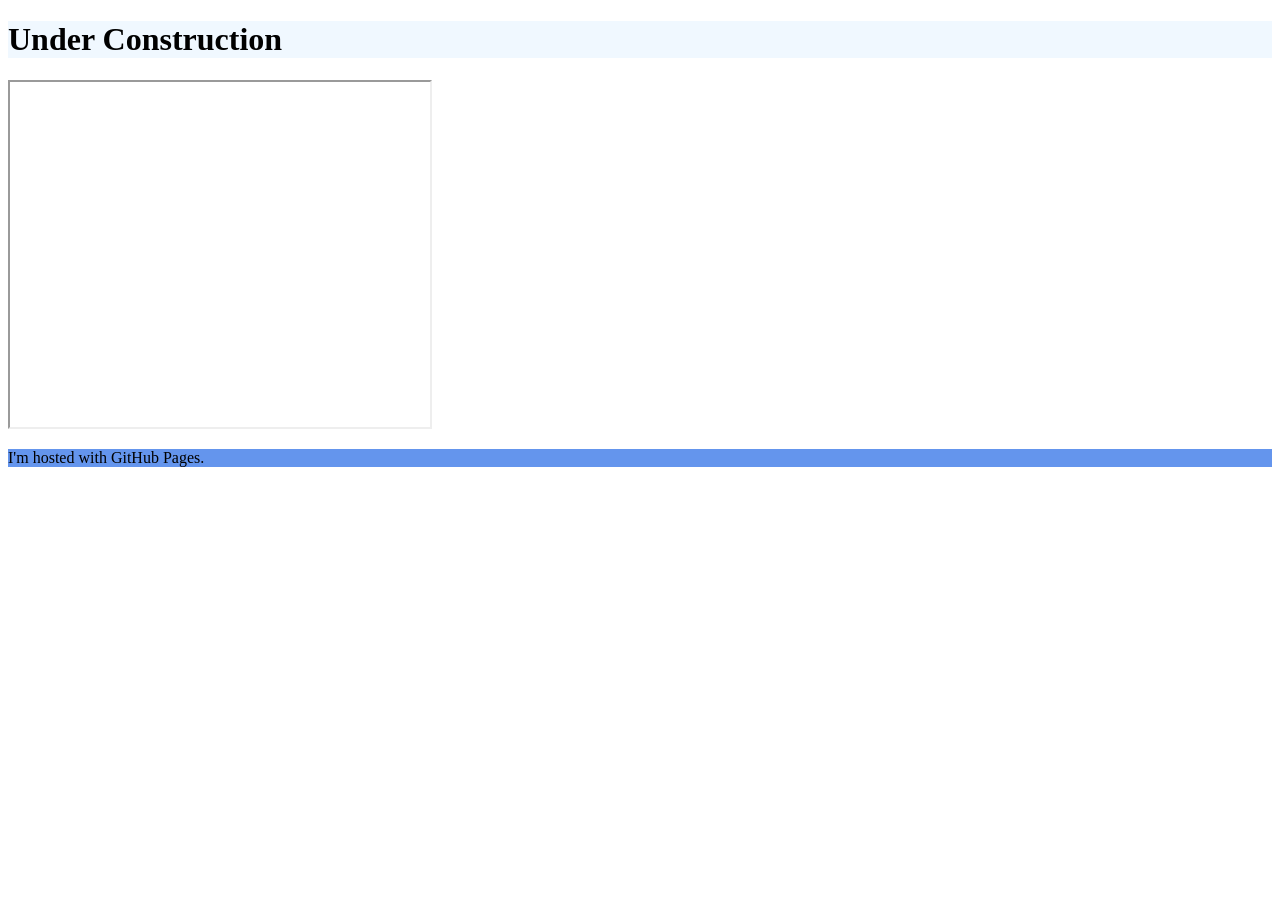
==== index.html @ 46544755 "Update index.html" ====
<!DOCTYPE html>
<html lang="en">
  <head>
    <meta charset="UTF-8">
    <meta name="viewport" content="width=device-width, initial-scale=1.0">
    <title> 
    </title>
</head>
  
<body>
<h1 style="background-color:AliceBlue;">Under Construction</h1>
  <iframe width="420" height="345" src="https://youtube.com/shorts/hvF4Pf3-Cr4?si=mb6-e2V7aF9RoMpY">
</iframe>

<p style="background-color:CornflowerBlue;">I'm hosted with GitHub Pages.</p>
</body>
  
</html>
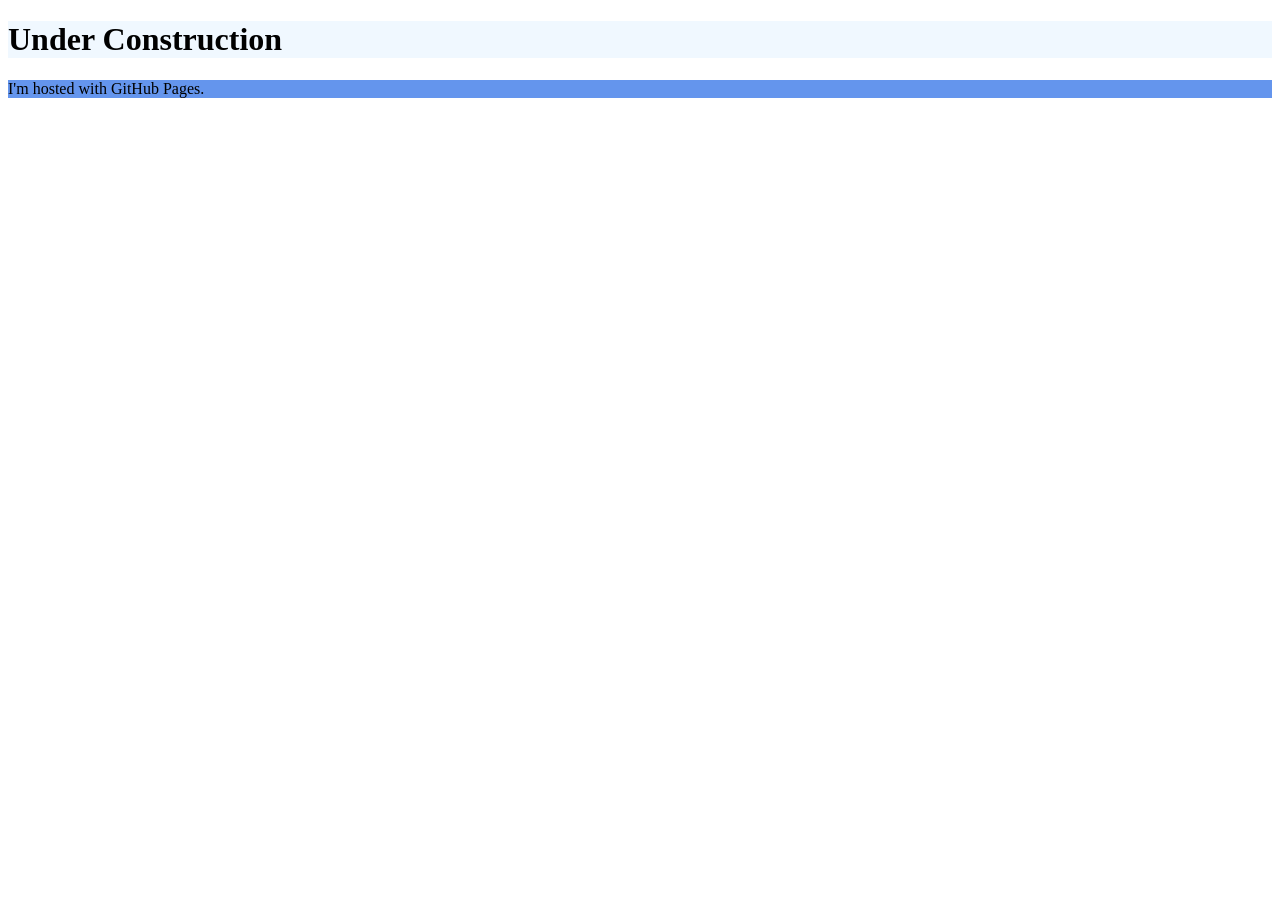
==== commit 6b1b5c69: "Update index.html" ====
--- a/index.html
+++ b/index.html
@@ -9,8 +9,7 @@
   
 <body>
 <h1 style="background-color:AliceBlue;">Under Construction</h1>
-  <iframe width="420" height="345" src="https://youtube.com/shorts/hvF4Pf3-Cr4?si=mb6-e2V7aF9RoMpY">
-</iframe>
+ 
 
 <p style="background-color:CornflowerBlue;">I'm hosted with GitHub Pages.</p>
 </body>
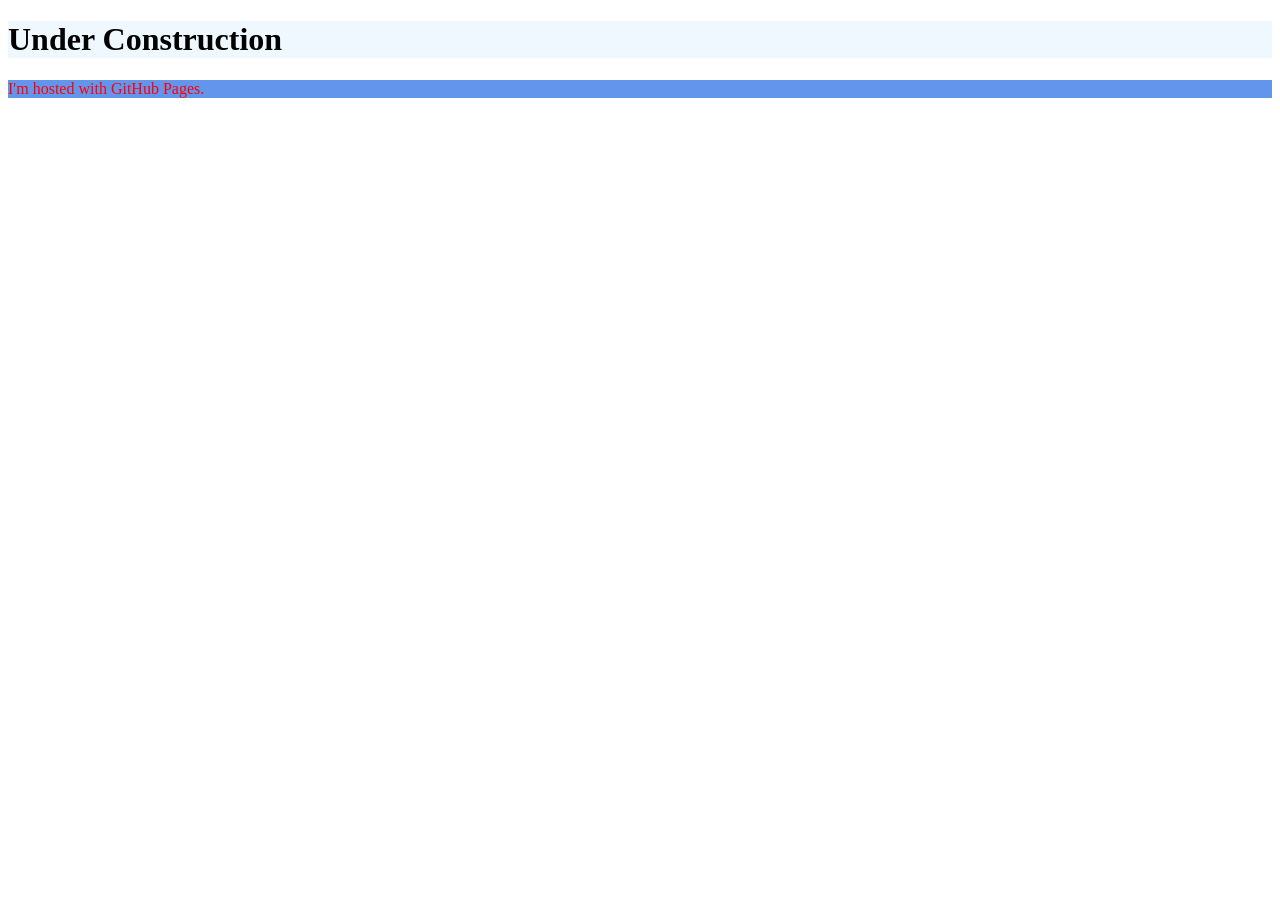
==== commit 932dace4: "Update index.html" ====
--- a/index.html
+++ b/index.html
@@ -1,6 +1,8 @@
 <!DOCTYPE html>
 <html lang="en">
   <head>
+    <link href="styles/style.css" rel="stylesheet" />
+
     <meta charset="UTF-8">
     <meta name="viewport" content="width=device-width, initial-scale=1.0">
     <title> 
--- a/styles/style.css
+++ b/styles/style.css
@@ -0,0 +1,4 @@
+p {
+  color: red;
+}
+
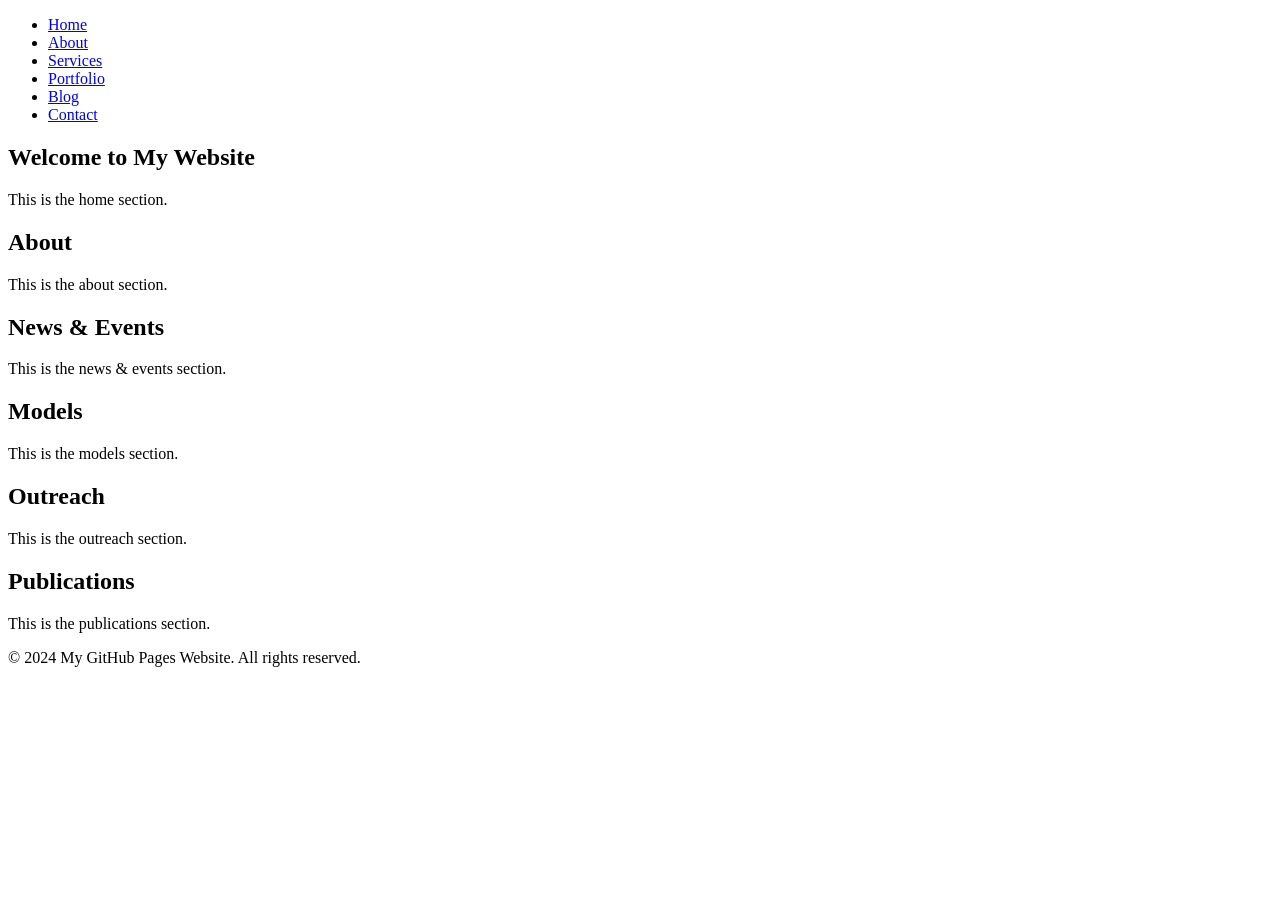
==== commit dfd36dba: "Update index.html" ====
--- a/index.html
+++ b/index.html
@@ -1,19 +1,53 @@
 <!DOCTYPE html>
 <html lang="en">
-  <head>
-    <link href="styles/style.css" rel="stylesheet" />
-
+<head>
     <meta charset="UTF-8">
     <meta name="viewport" content="width=device-width, initial-scale=1.0">
-    <title> 
-    </title>
+    <title>My GitHub Pages Website</title>
+    <link rel="stylesheet" href="styles.css">
 </head>
-  
 <body>
-<h1 style="background-color:AliceBlue;">Under Construction</h1>
- 
+    <header>
+        <nav>
+            <ul>
+                <li><a href="#home">Home</a></li>
+                <li><a href="#about">About</a></li>
+                <li><a href="#services">Services</a></li>
+                <li><a href="#portfolio">Portfolio</a></li>
+                <li><a href="#blog">Blog</a></li>
+                <li><a href="#contact">Contact</a></li>
+            </ul>
+        </nav>
+    </header>
+ <main>
+        <section id="home">
+            <h1>Welcome to My Website</h1>
+            <p>This is the home section.</p>
+        </section>
+        <section id="about">
+            <h2>About</h2>
+            <p>This is the about section.</p>
+        </section>
+        <section id="News & Events">
+            <h2>News & Events</h2>
+            <p>This is the news & events section.</p>
+        </section>
+        <section id="models">
+            <h2>Models</h2>
+            <p>This is the models section.</p>
+        </section>
+        <section id="outreach">
+            <h2>Outreach</h2>
+            <p>This is the outreach section.</p>
+        </section>
+        <section id="">
+            <h2>Publications</h2>
+            <p>This is the publications section.</p>
+        </section>
+    </main>
 
-<p style="background-color:CornflowerBlue;">I'm hosted with GitHub Pages.</p>
+    <footer>
+        <p>&copy; 2024 My GitHub Pages Website. All rights reserved.</p>
+    </footer>
 </body>
-  
 </html>
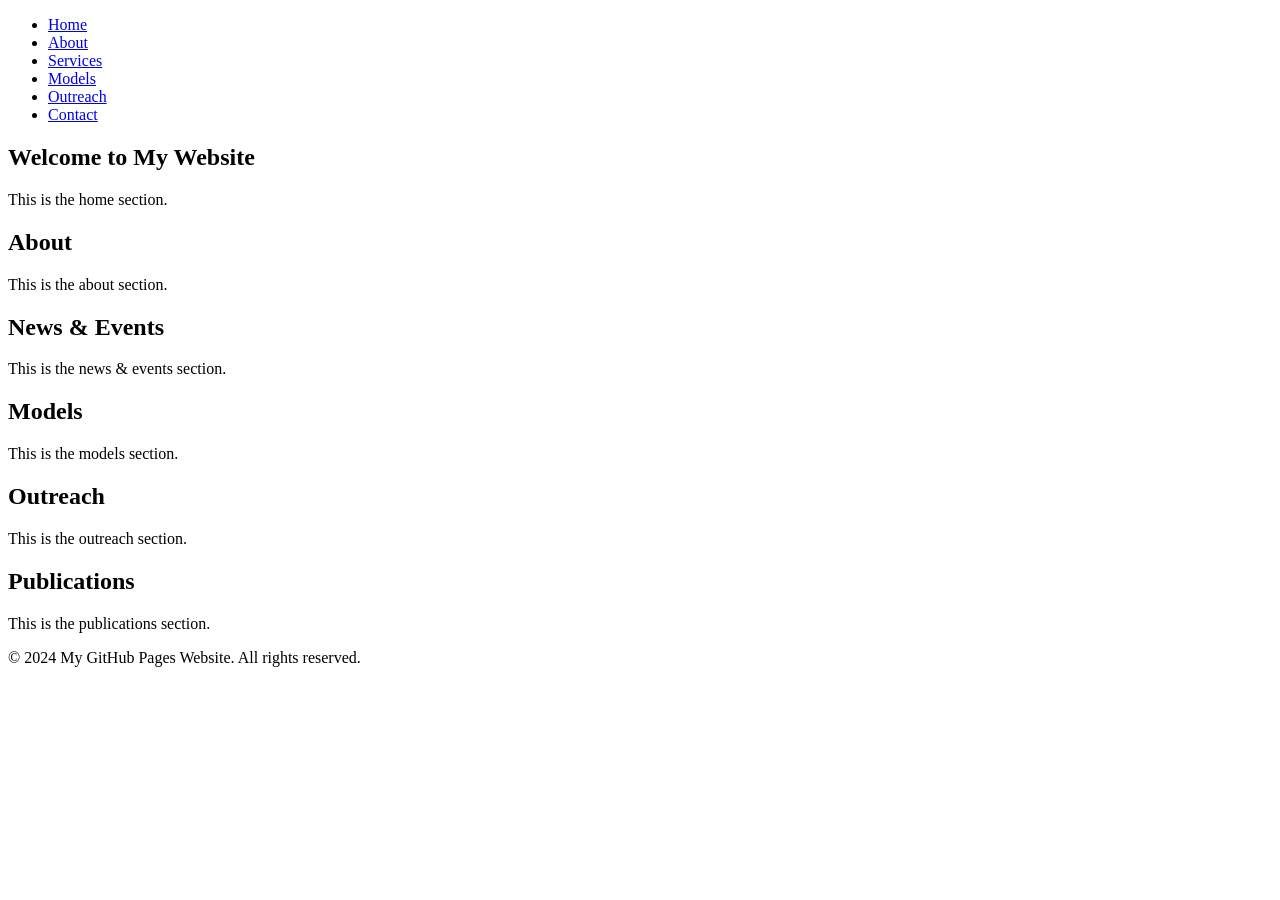
==== commit 19b69a2b: "Update index.html" ====
--- a/index.html
+++ b/index.html
@@ -12,10 +12,10 @@
             <ul>
                 <li><a href="#home">Home</a></li>
                 <li><a href="#about">About</a></li>
-                <li><a href="#services">Services</a></li>
-                <li><a href="#portfolio">Portfolio</a></li>
-                <li><a href="#blog">Blog</a></li>
-                <li><a href="#contact">Contact</a></li>
+                <li><a href="#News & Events">Services</a></li>
+                <li><a href="#">Models</a></li>
+                <li><a href="#">Outreach</a></li>
+                <li><a href="#Publications">Contact</a></li>
             </ul>
         </nav>
     </header>
@@ -32,7 +32,7 @@
             <h2>News & Events</h2>
             <p>This is the news & events section.</p>
         </section>
-        <section id="models">
+        <section id="Models">
             <h2>Models</h2>
             <p>This is the models section.</p>
         </section>
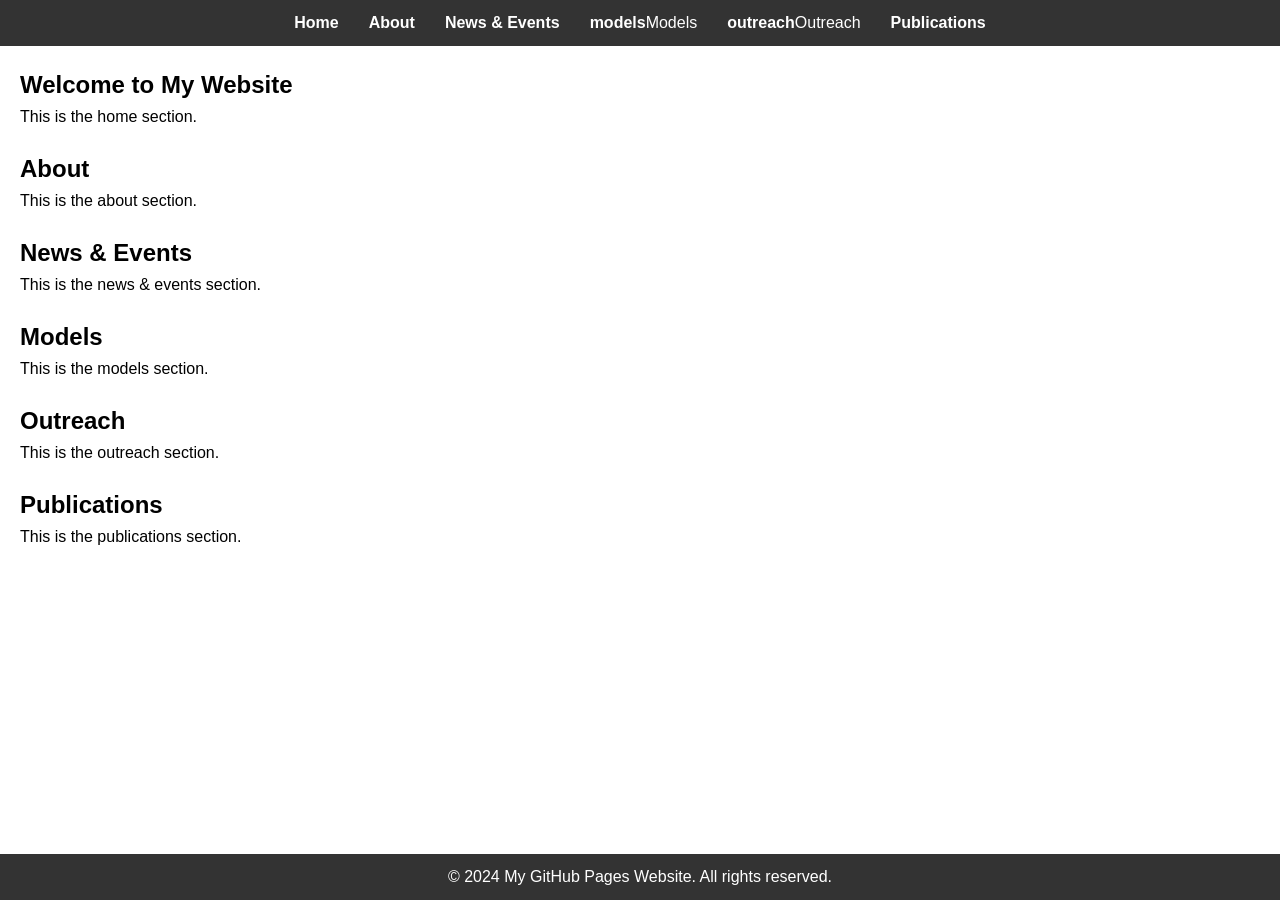
==== commit 3ef82cc1: "Update index.html" ====
--- a/index.html
+++ b/index.html
@@ -12,10 +12,10 @@
             <ul>
                 <li><a href="#home">Home</a></li>
                 <li><a href="#about">About</a></li>
-                <li><a href="#News & Events">Services</a></li>
-                <li><a href="#">Models</a></li>
-                <li><a href="#">Outreach</a></li>
-                <li><a href="#Publications">Contact</a></li>
+                <li><a href="#newsandevents">News & Events</a></li>
+                <li><a href="#">models</a>Models</li>
+                <li><a href="#">outreach</a>Outreach</li>
+                <li><a href="#publications">Publications</a></li>
             </ul>
         </nav>
     </header>
--- a/styles.css
+++ b/styles.css
@@ -0,0 +1,56 @@
+/* Basic reset */
+* {
+    margin: 0;
+    padding: 0;
+    box-sizing: border-box;
+}
+
+body {
+    font-family: Arial, sans-serif;
+    line-height: 1.6;
+}
+
+header {
+    background: #333;
+    color: #fff;
+    padding: 10px 0;
+}
+
+nav ul {
+    list-style: none;
+    display: flex;
+    justify-content: center;
+}
+
+nav ul li {
+    margin: 0 15px;
+}
+
+nav ul li a {
+    color: #fff;
+    text-decoration: none;
+    font-weight: bold;
+}
+
+nav ul li a:hover {
+    text-decoration: underline;
+}
+
+main {
+    padding: 20px;
+}
+
+section {
+    margin-bottom: 20px;
+}
+
+footer {
+    background: #333;
+    color: #fff;
+    text-align: center;
+    padding: 10px 0;
+    position: fixed;
+    width: 100%;
+    bottom: 0;
+}
+
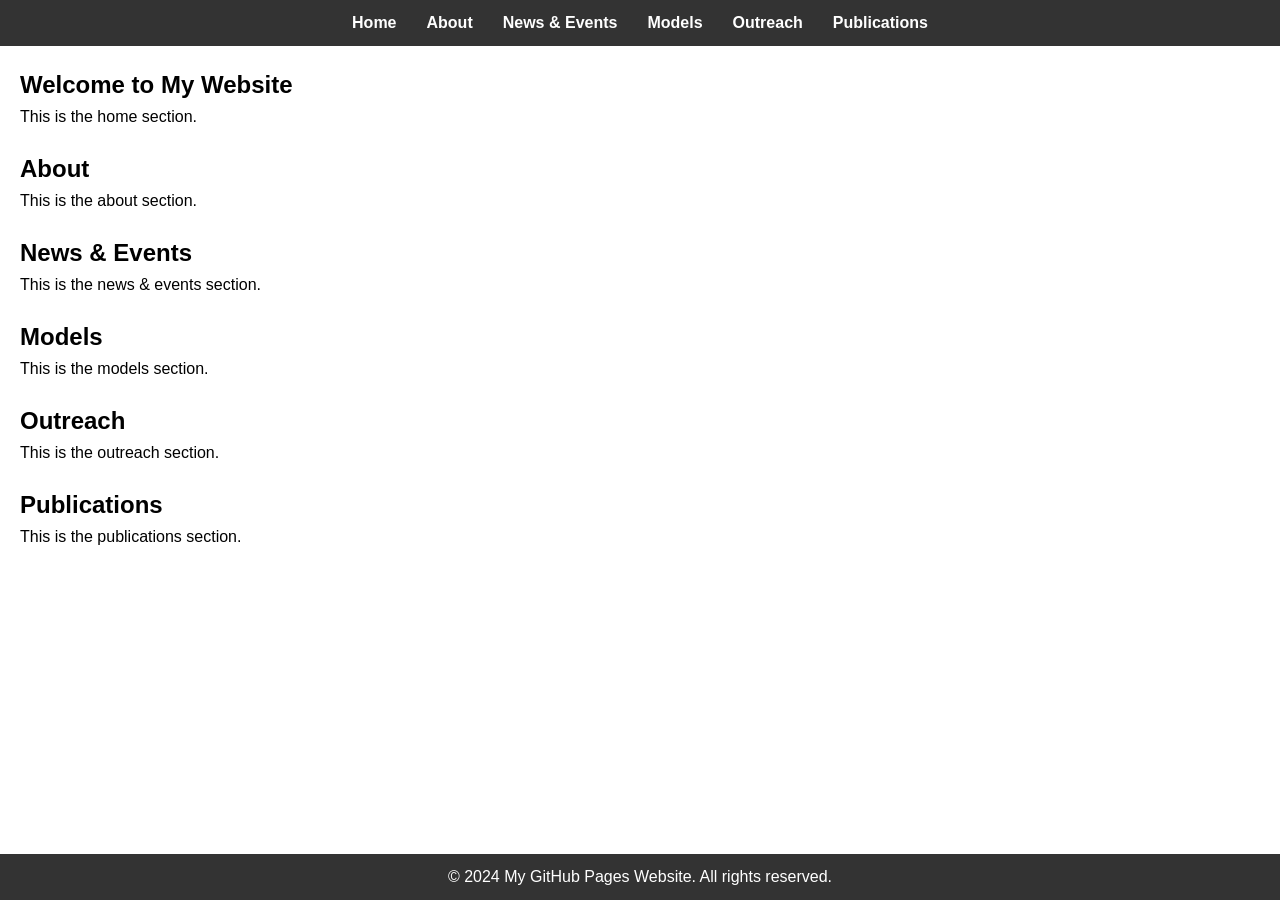
==== commit b2a02849: "Update index.html" ====
--- a/index.html
+++ b/index.html
@@ -13,8 +13,8 @@
                 <li><a href="#home">Home</a></li>
                 <li><a href="#about">About</a></li>
                 <li><a href="#newsandevents">News & Events</a></li>
-                <li><a href="#">models</a>Models</li>
-                <li><a href="#">outreach</a>Outreach</li>
+                <li><a href="#models">Models</a></li>
+                <li><a href="#outreach">Outreach</a></li>
                 <li><a href="#publications">Publications</a></li>
             </ul>
         </nav>
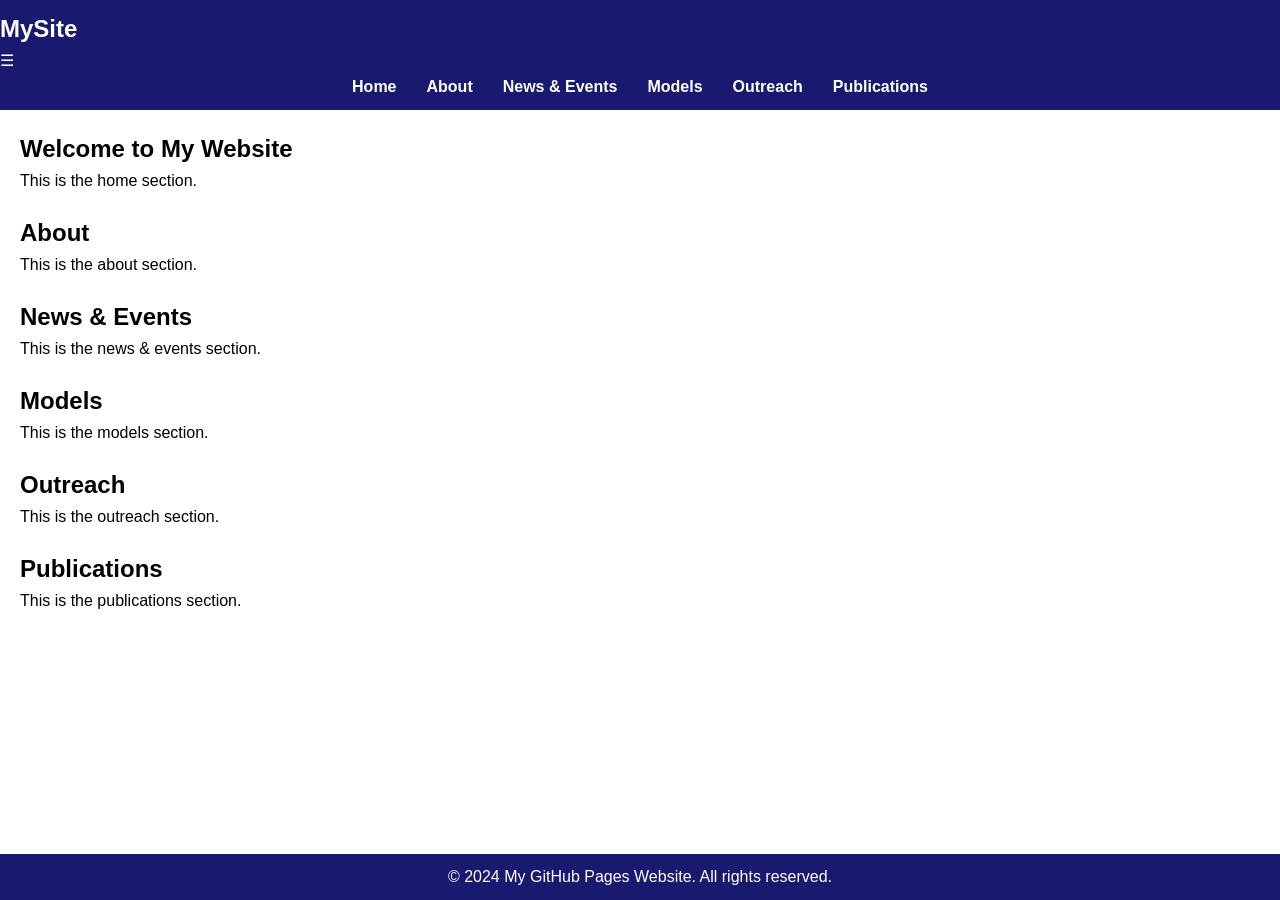
==== commit 259275f1: "Update index.html" ====
--- a/index.html
+++ b/index.html
@@ -9,7 +9,13 @@
 <body>
     <header>
         <nav>
-            <ul>
+            <div class="logo">
+                <h1>MySite</h1>
+            </div>
+             <div class="menu-toggle" id="menuToggle">
+                &#9776;
+            </div>
+            <ul class="nav-links">
                 <li><a href="#home">Home</a></li>
                 <li><a href="#about">About</a></li>
                 <li><a href="#newsandevents">News & Events</a></li>
@@ -49,5 +55,6 @@
     <footer>
         <p>&copy; 2024 My GitHub Pages Website. All rights reserved.</p>
     </footer>
+    <script src="script.js"></script>
 </body>
 </html>
--- a/styles.css
+++ b/styles.css
@@ -11,7 +11,7 @@
 }
 
 header {
-    background: #333;
+    background: #191970;
     color: #fff;
     padding: 10px 0;
 }
@@ -45,7 +45,7 @@
 }
 
 footer {
-    background: #333;
+    background: #191970;
     color: #fff;
     text-align: center;
     padding: 10px 0;
